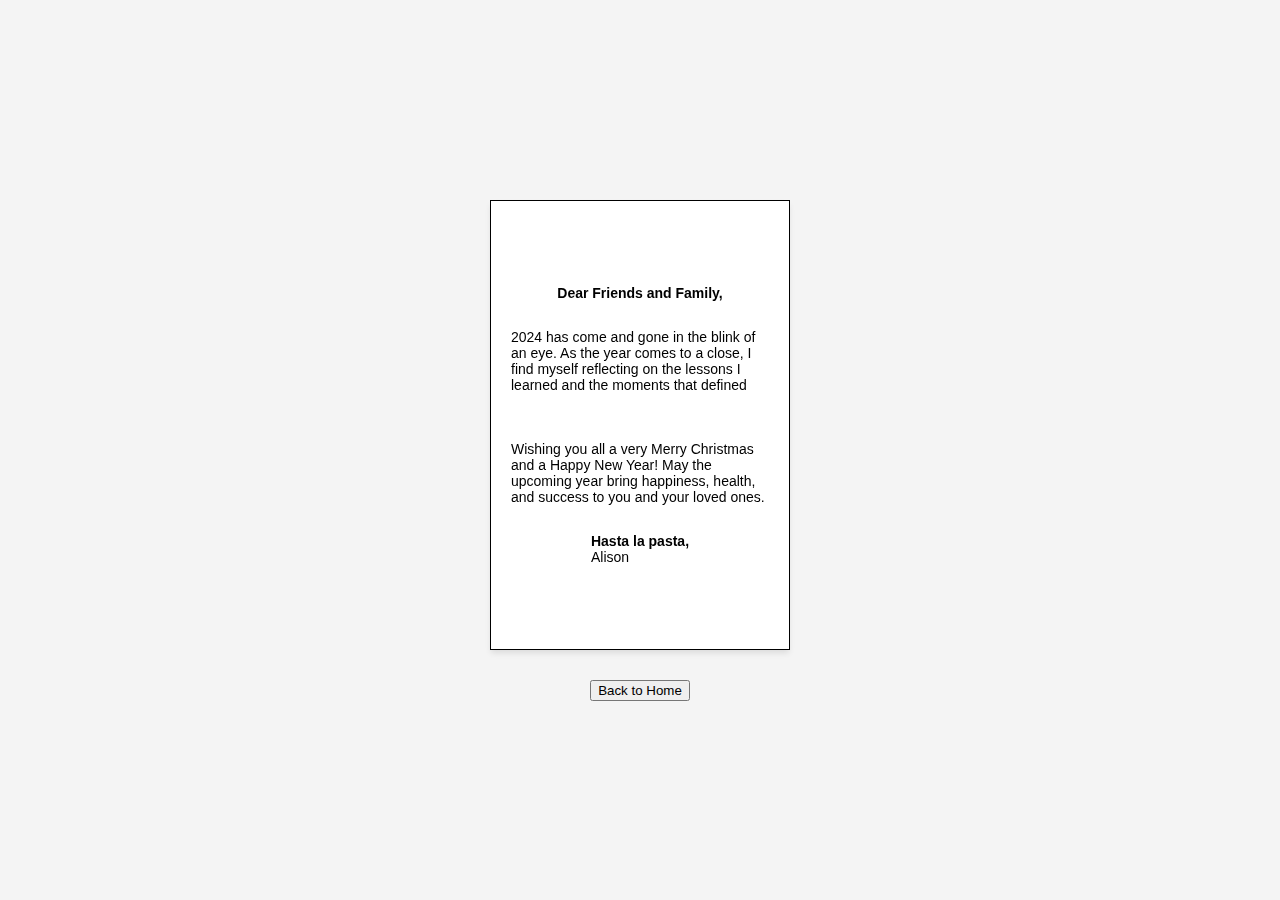
==== cardPage.html @ 34ac4d05 "updates" ====
<!DOCTYPE html>
<html lang="en">
<head>
    <meta charset="UTF-8">
    <meta name="viewport" content="width=device-width, initial-scale=1.0">
    <title>Flipping Card</title>
    <link rel="stylesheet" href="style.css">
</head>
<body>
    <!-- Flipping Card Section -->
    <div id="card" class="card">
        <div class="front">
            <img src="AC.png" alt="Front Image">
        </div>
        <div class="back">
            <p class="greeting"><b>Dear Friends and Family,</b></p>
            <p class="body">
                2024 has come and gone in the blink of an eye. As the year comes to a close, 
                I find myself reflecting on the lessons I learned and the moments that defined
                
                <br><br>
                
                <br><br>
                Wishing you all a very Merry Christmas and a Happy New Year! May the upcoming year bring happiness, health, and success to you and your loved ones.
            </p>
            <p class="closing">
                <b>Hasta la pasta,</b><br>
                Alison
            </p>
        </div>
    </div>

    <!-- Back to Home Button -->
    <button class="back-btn" onclick="window.location.href='index.html'">Back to Home</button>

    <script>
        const card = document.getElementById("card");

        card.addEventListener("click", () => {
            card.classList.toggle("active");
        });
    </script>
</body>
</html>
---- style.css ----
/* Universal box-sizing reset */
* {
    box-sizing: border-box;
}

/* Body styling */
body {
    display: flex;
    flex-direction: column; /* Stacks content vertically */
    justify-content: center;
    align-items: center;
    height: 100vh;
    margin: 0;
    font-family: 'Poppins', sans-serif;
    background-color: #f4f4f4;
}

/* Card styling */
.card {
    width: 300px; /* Adjust size of card */
    height: 450px;
    position: relative;
    border: 1px solid black;
    transition: transform 1s;
    cursor: pointer;
    transform-style: preserve-3d;
}

/* Back of the card */
.card .back {
    position: absolute;
    top: 0;
    left: 0;
    background-color: white;
    height: 100%;
    display: flex;
    flex-direction: column;
    justify-content: center;
    align-items: center;
    text-align: left;
    padding: 20px;
    width: 100%;
    z-index: 1;
    backface-visibility: hidden;
    box-shadow: 0 4px 6px rgba(0, 0, 0, 0.1);
}

.card .back p {
    font-size: 14px; /* Smaller font size */
}

/* Front of the card */
.card .front {
    width: 100%;
    height: 100%;
    position: absolute;
    top: 0;
    left: 0;
    transform: rotateY(180deg);
    backface-visibility: hidden;
}

/* Image styling */
.card .front img {
    width: 100%;
    height: 100%;
    object-fit: cover;
}

/* Active state for flipping */
.card.active {
    transform: perspective(1000px) rotateY(180deg);
}

/* Back to Home Button Styling */
.back-btn {
    margin-top: 30px; /* Adds space between card and button */
}
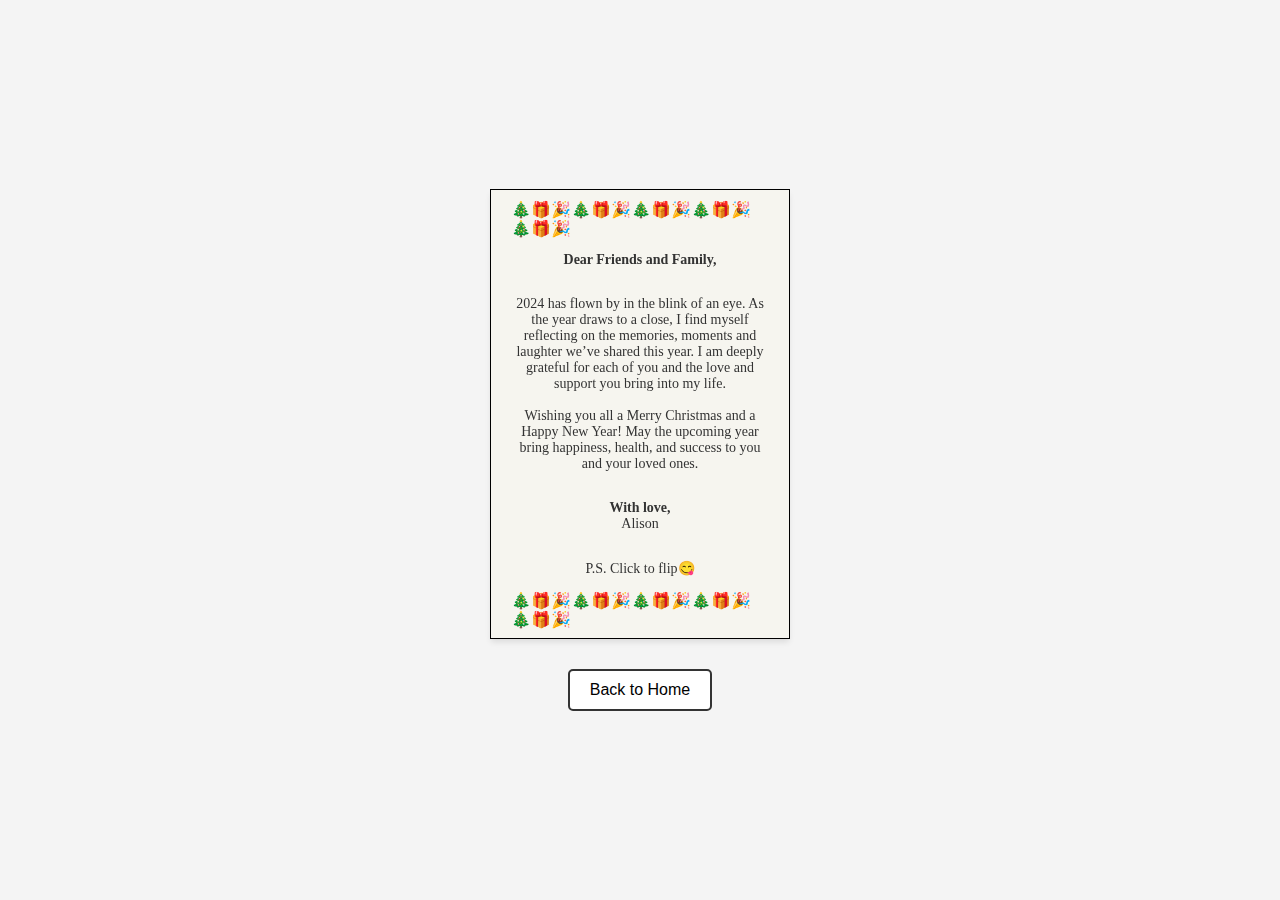
==== commit 60a98c11: "updates" ====
--- a/cardPage.html
+++ b/cardPage.html
@@ -13,20 +13,25 @@
             <img src="AC.png" alt="Front Image">
         </div>
         <div class="back">
+            🎄🎁🎉🎄🎁🎉🎄🎁🎉🎄🎁🎉🎄🎁🎉
             <p class="greeting"><b>Dear Friends and Family,</b></p>
             <p class="body">
-                2024 has come and gone in the blink of an eye. As the year comes to a close, 
-                I find myself reflecting on the lessons I learned and the moments that defined
-                
+                2024 has flown by in the blink of an eye. As the year draws to a close, 
+                I find myself reflecting on the memories, moments and laughter we’ve 
+                shared this year. I am deeply grateful for each of you and the love 
+                and support you bring into my life. 
                 <br><br>
-                
-                <br><br>
-                Wishing you all a very Merry Christmas and a Happy New Year! May the upcoming year bring happiness, health, and success to you and your loved ones.
+                Wishing you all a Merry Christmas and a Happy New Year! May the upcoming 
+                year bring happiness, health, and success to you and your loved ones.
             </p>
             <p class="closing">
-                <b>Hasta la pasta,</b><br>
+                <b>With love,</b><br>
                 Alison
             </p>
+            <p class="body">
+                P.S. Click to flip😋
+            </p>
+            🎄🎁🎉🎄🎁🎉🎄🎁🎉🎄🎁🎉🎄🎁🎉
         </div>
     </div>
 
--- a/style.css
+++ b/style.css
@@ -26,12 +26,19 @@
     transform-style: preserve-3d;
 }
 
+.card p {
+    font-family: 'Architects Daughter';
+    font-size: 1.5em; 
+    color: #333;
+    text-align: center;
+}
+
 /* Back of the card */
 .card .back {
     position: absolute;
     top: 0;
     left: 0;
-    background-color: white;
+    background-color: #fffbe13a;
     height: 100%;
     display: flex;
     flex-direction: column;
@@ -72,9 +79,68 @@
     transform: perspective(1000px) rotateY(180deg);
 }
 
+
+
 /* Back to Home Button Styling */
 .back-btn {
     margin-top: 30px; /* Adds space between card and button */
 }
 
+/* Style the button container */
+.button-container {
+    display: flex; /* Enables Flexbox layout */
+    justify-content: center; /* Center the buttons horizontally */
+    gap: 20px; /* Space between buttons */
+    margin-top: 20px; /* Space above the button group */
+}
 
+/* Button styling */
+button {
+    padding: 10px 20px;
+    font-size: 16px;
+    cursor: pointer;
+    border: 2px solid #333;
+    background-color: #fff;
+    border-radius: 5px;
+}
+
+button:hover {
+    background-color: #333;
+    color: #fff;
+}
+
+/* Sticker styling */
+.floating-sticker {
+    position: absolute;
+    width: 100px;
+    height: auto; /* Maintain aspect ratio */
+    top: 50%; /* Initial position */
+    left: 50%;
+    transform: translate(-50%, -50%);
+    pointer-events: none; /* Prevent interaction */
+    z-index: -1; /* Keep it in the background */
+    animation: moveAround 10s infinite ease-in-out alternate; /* Apply animation */
+    transition: all 4s ease-in-out;
+}
+
+/* Random movement animation */
+@keyframes moveAround {
+    0% {
+        transform: translate(0, 0);
+    }
+    25% {
+        transform: translate(-50px, -100px);
+    }
+    50% {
+        transform: translate(100px, 50px);
+    }
+    75% {
+        transform: translate(-100px, 150px);
+    }
+    100% {
+        transform: translate(50px, -50px);
+    }
+}
+
+
+
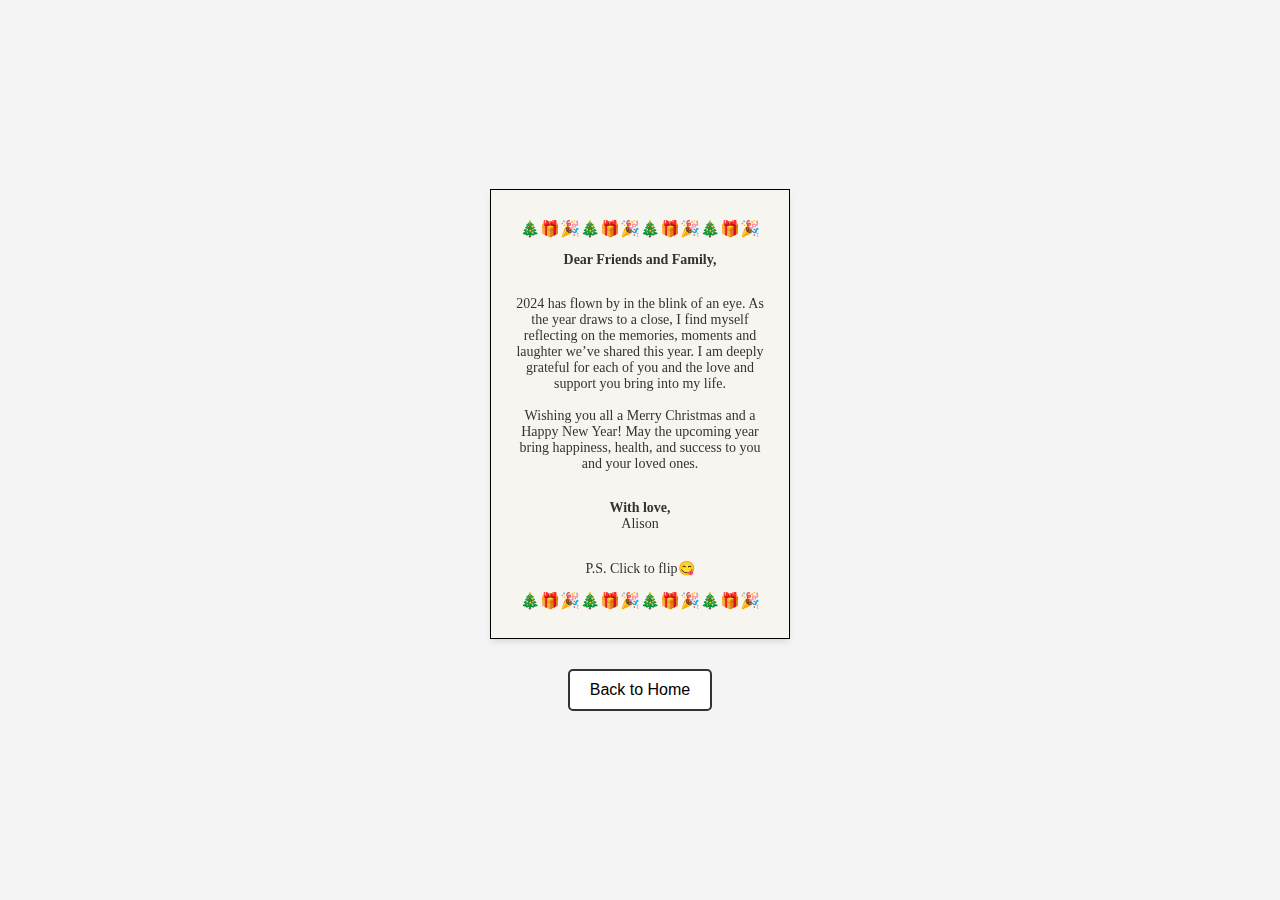
==== commit 722f3738: "updates" ====
--- a/cardPage.html
+++ b/cardPage.html
@@ -13,7 +13,7 @@
             <img src="AC.png" alt="Front Image">
         </div>
         <div class="back">
-            🎄🎁🎉🎄🎁🎉🎄🎁🎉🎄🎁🎉🎄🎁🎉
+            🎄🎁🎉🎄🎁🎉🎄🎁🎉🎄🎁🎉
             <p class="greeting"><b>Dear Friends and Family,</b></p>
             <p class="body">
                 2024 has flown by in the blink of an eye. As the year draws to a close, 
@@ -31,11 +31,11 @@
             <p class="body">
                 P.S. Click to flip😋
             </p>
-            🎄🎁🎉🎄🎁🎉🎄🎁🎉🎄🎁🎉🎄🎁🎉
+            🎄🎁🎉🎄🎁🎉🎄🎁🎉🎄🎁🎉
         </div>
     </div>
 
-    <!-- Back to Home Button -->
+   
     <button class="back-btn" onclick="window.location.href='index.html'">Back to Home</button>
 
     <script>
--- a/style.css
+++ b/style.css
@@ -1,12 +1,11 @@
-/* Universal box-sizing reset */
+
 * {
     box-sizing: border-box;
 }
 
-/* Body styling */
 body {
     display: flex;
-    flex-direction: column; /* Stacks content vertically */
+    flex-direction: column; 
     justify-content: center;
     align-items: center;
     height: 100vh;
@@ -15,9 +14,8 @@
     background-color: #f4f4f4;
 }
 
-/* Card styling */
 .card {
-    width: 300px; /* Adjust size of card */
+    width: 300px; 
     height: 450px;
     position: relative;
     border: 1px solid black;
@@ -33,7 +31,6 @@
     text-align: center;
 }
 
-/* Back of the card */
 .card .back {
     position: absolute;
     top: 0;
@@ -53,10 +50,9 @@
 }
 
 .card .back p {
-    font-size: 14px; /* Smaller font size */
+    font-size: 14px; 
 }
 
-/* Front of the card */
 .card .front {
     width: 100%;
     height: 100%;
@@ -67,34 +63,28 @@
     backface-visibility: hidden;
 }
 
-/* Image styling */
 .card .front img {
     width: 100%;
     height: 100%;
     object-fit: cover;
 }
 
-/* Active state for flipping */
 .card.active {
     transform: perspective(1000px) rotateY(180deg);
 }
 
 
-
-/* Back to Home Button Styling */
 .back-btn {
-    margin-top: 30px; /* Adds space between card and button */
+    margin-top: 30px; 
 }
 
-/* Style the button container */
 .button-container {
-    display: flex; /* Enables Flexbox layout */
-    justify-content: center; /* Center the buttons horizontally */
-    gap: 20px; /* Space between buttons */
-    margin-top: 20px; /* Space above the button group */
-}
+    display: flex; 
+    justify-content: center; 
+    gap: 20px; 
+    margin-top: 20px; }
 
-/* Button styling */
+
 button {
     padding: 10px 20px;
     font-size: 16px;
@@ -109,33 +99,32 @@
     color: #fff;
 }
 
-/* Sticker styling */
+
 .floating-sticker {
     position: absolute;
     width: 100px;
-    height: auto; /* Maintain aspect ratio */
-    top: 50%; /* Initial position */
+    height: auto; 
+    top: 50%; 
     left: 50%;
     transform: translate(-50%, -50%);
-    pointer-events: none; /* Prevent interaction */
-    z-index: -1; /* Keep it in the background */
-    animation: moveAround 10s infinite ease-in-out alternate; /* Apply animation */
+    pointer-events: none; 
+    z-index: -1; 
+    animation: moveAround 10s infinite ease-in-out alternate;
     transition: all 4s ease-in-out;
 }
 
-/* Random movement animation */
 @keyframes moveAround {
     0% {
         transform: translate(0, 0);
     }
     25% {
-        transform: translate(-50px, -100px);
+        transform: translate(-50px, -200px);
     }
     50% {
         transform: translate(100px, 50px);
     }
     75% {
-        transform: translate(-100px, 150px);
+        transform: translate(-100px, 200px);
     }
     100% {
         transform: translate(50px, -50px);
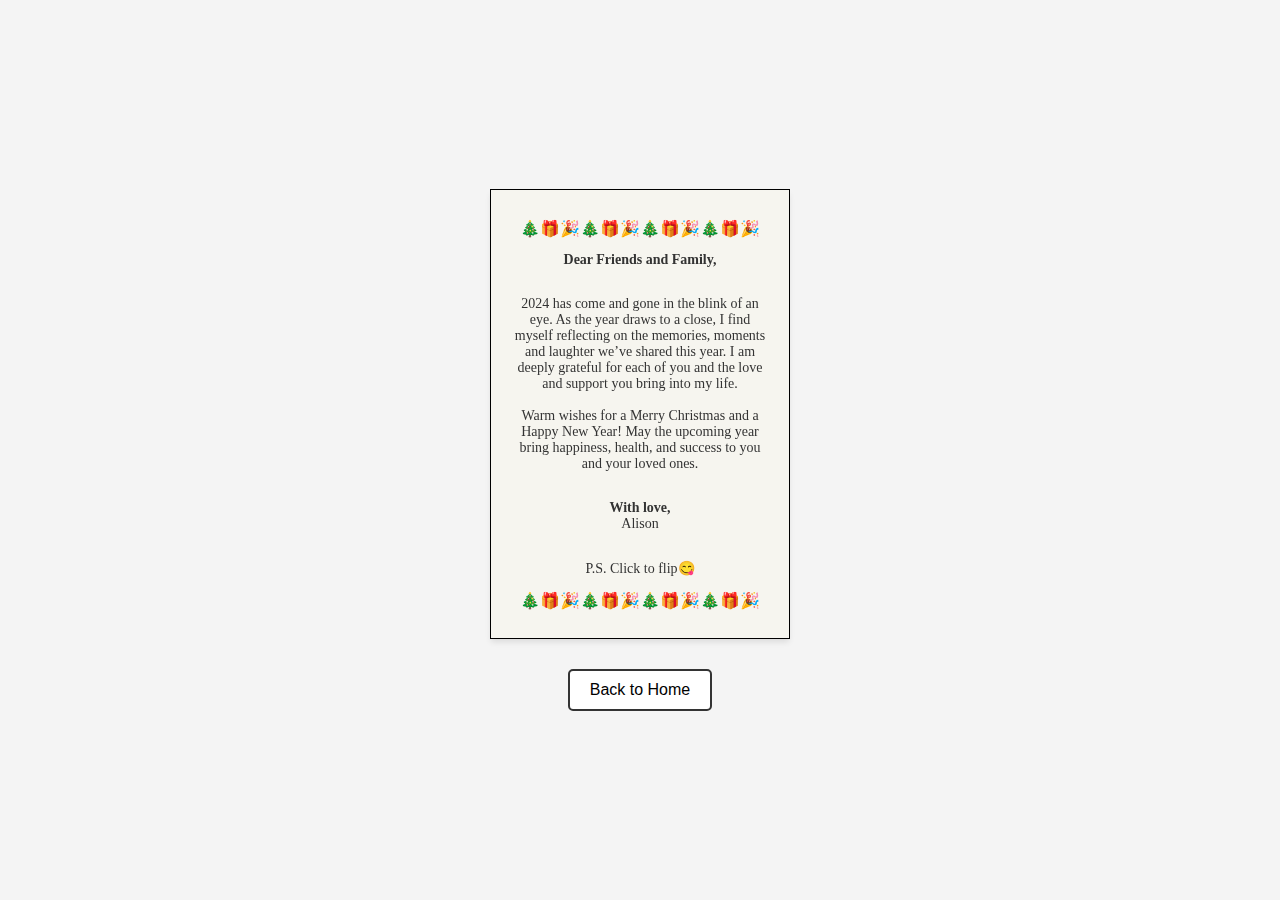
==== commit d2d80a3c: "update" ====
--- a/cardPage.html
+++ b/cardPage.html
@@ -7,21 +7,22 @@
     <link rel="stylesheet" href="style.css">
 </head>
 <body>
+    
     <!-- Flipping Card Section -->
     <div id="card" class="card">
         <div class="front">
-            <img src="AC.png" alt="Front Image">
+            <img src="8.png" alt="Front Image">
         </div>
         <div class="back">
             🎄🎁🎉🎄🎁🎉🎄🎁🎉🎄🎁🎉
             <p class="greeting"><b>Dear Friends and Family,</b></p>
             <p class="body">
-                2024 has flown by in the blink of an eye. As the year draws to a close, 
+                2024 has come and gone in the blink of an eye. As the year draws to a close, 
                 I find myself reflecting on the memories, moments and laughter we’ve 
                 shared this year. I am deeply grateful for each of you and the love 
                 and support you bring into my life. 
                 <br><br>
-                Wishing you all a Merry Christmas and a Happy New Year! May the upcoming 
+                Warm wishes for a Merry Christmas and a Happy New Year! May the upcoming 
                 year bring happiness, health, and success to you and your loved ones.
             </p>
             <p class="closing">
--- a/style.css
+++ b/style.css
@@ -131,5 +131,18 @@
     }
 }
 
+.holiday-message {
+    font-family: 'Shadows Into Light', cursive; /* Handwriting-like font */
+    font-size: 1.5rem; /* Adjust size to preference */
+    color: #2C3E50; /* Elegant dark blue */
+    text-align: center; /* Center align text */
+    margin: 20px auto; /* Add spacing */
+    line-height: 1.8; /* Improve readability */
+}
+
+.holiday-message strong {
+    color: #E74C3C; /* Highlighted red for emphasis */
+    font-size: 1.8rem; /* Slightly larger for importance */
+}
 
 
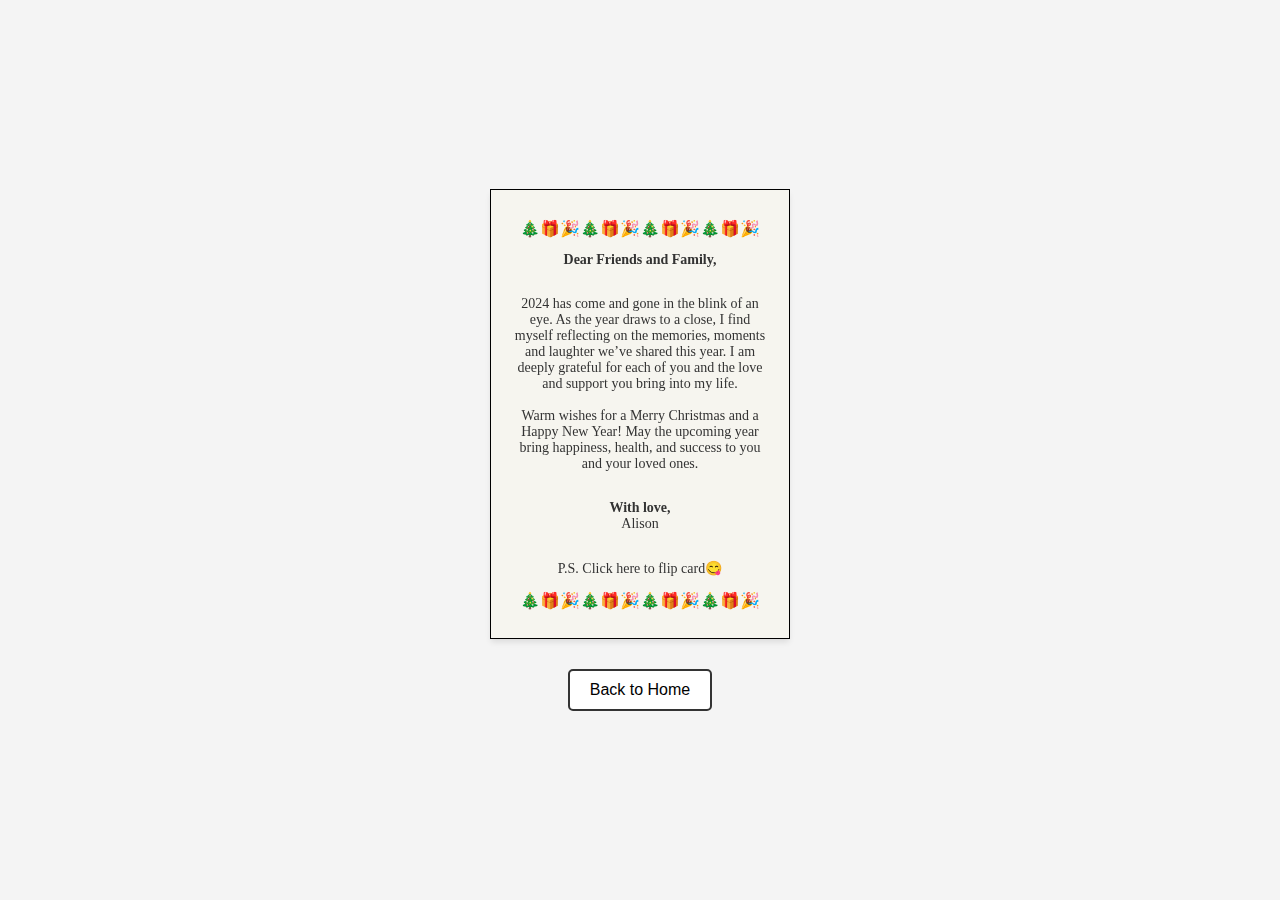
==== commit 609bc70f: "update" ====
--- a/cardPage.html
+++ b/cardPage.html
@@ -30,7 +30,7 @@
                 Alison
             </p>
             <p class="body">
-                P.S. Click to flip😋
+                P.S. Click here to flip card😋
             </p>
             🎄🎁🎉🎄🎁🎉🎄🎁🎉🎄🎁🎉
         </div>
--- a/style.css
+++ b/style.css
@@ -131,18 +131,6 @@
     }
 }
 
-.holiday-message {
-    font-family: 'Shadows Into Light', cursive; /* Handwriting-like font */
-    font-size: 1.5rem; /* Adjust size to preference */
-    color: #2C3E50; /* Elegant dark blue */
-    text-align: center; /* Center align text */
-    margin: 20px auto; /* Add spacing */
-    line-height: 1.8; /* Improve readability */
-}
-
-.holiday-message strong {
-    color: #E74C3C; /* Highlighted red for emphasis */
-    font-size: 1.8rem; /* Slightly larger for importance */
-}
 
 
+
